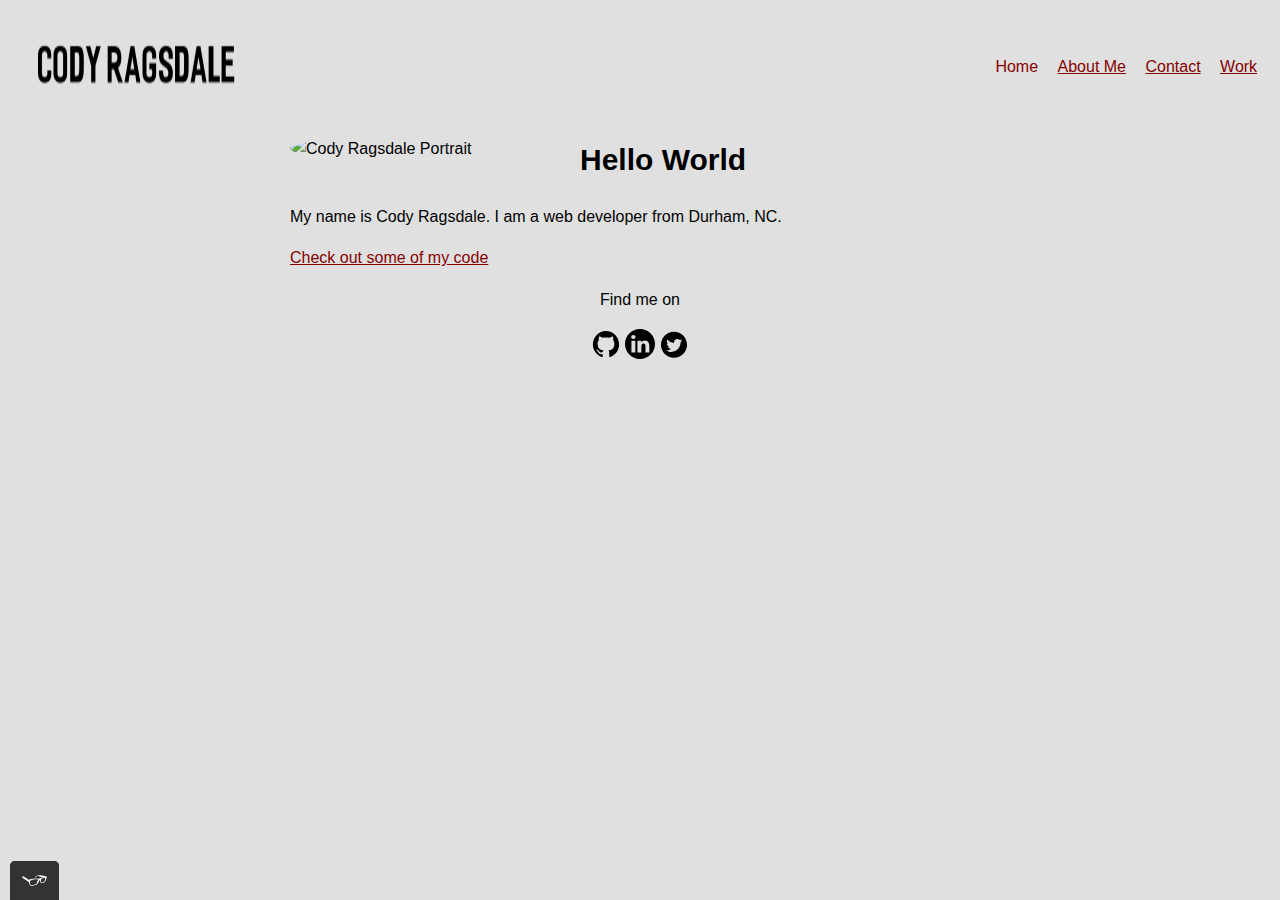
==== index.html @ e0bf7645 "Initial commit" ====
<!DOCTYPE html>

<html>
  <head>
    <meta
      charset="utf-8"
      name="viewport"
      content="width=device-width, initial-scale=1"
    />
    <title>Cody Ragsdale</title>
    <link rel="shortcut icon" href="favicon-32x32.png" />
    <link
      rel="stylesheet"
      href="https://cdnjs.cloudflare.com/ajax/libs/normalize/8.0.1/normalize.min.css"
      integrity="sha512-NhSC1YmyruXifcj/KFRWoC561YpHpc5Jtzgvbuzx5VozKpWvQ+4nXhPdFgmx8xqexRcpAglTj9sIBWINXa8x5w=="
      crossorigin="anonymous"
      referrerpolicy="no-referrer"
    />
    <link rel="preconnect" href="https://fonts.googleapis.com" />
    <link rel="preconnect" href="https://fonts.gstatic.com" crossorigin />
    <link
      href="https://fonts.googleapis.com/css2?family=Cormorant+Garamond&display=swap"
      rel="stylesheet"
    />
    <link rel="stylesheet" type="text/css" href="css/style.production.css" />
  </head>

  <body>
    <header class="page-header">
      <!--LOGO GOES HERE-->
      <img src="img/nameblockSMOL.png" alt="Logo" class="page-header_item" />
      <nav class="main-navigation page-header_item">
        <ul role="menubar" class="navigation-list">
          <li role="presentation">
            <a
              href="index.html"
              role="menuitem"
              class="navigation-list_item navigation-list_item--active"
              >Home</a
            >
          </li>
          <li role="presentation">
            <a href="about.html" role="menuitem" class="navigation-list_item"
              >About Me</a
            >
          </li>
          <li role="presentation">
            <a href="contact.html" role="menuitem" class="navigation-list_item"
              >Contact</a
            >
          </li>
          <li role="presentation">
            <a href="work.html" role="menuitem" class="navigation-list__item"
              >Work</a
            >
          </li>
        </ul>
      </nav>
    </header>
    <div class="profile">
      <img
        src="RANDO/uglymugSQUARE.png"
        class="profile_portrait"
        alt="Cody Ragsdale Portrait"
      />
      <h1>Hello World</h1>
      <p>
        My name is Cody Ragsdale. I am a <span>web</span> developer from Durham,
        NC.
      </p>
      <a href="#">Check out some of my code</a>
    </div>

    <!--- BUTTON CODE
            <div>
            <button class="button">Default Button</button>

            <button class="button_secondary">Secondary Button</button>
        </div>
        -->

    <footer class="page-footer">
      <p>Find me on</p>
      <div class="social-media">
        <img src="img/githubicon.svg" alt="Github" />
        <img src="img/linkedinicon.svg" alt="LinkedIn" />
        <img src="img/twittericon.svg" alt="Twitter" />
      </div>
    </footer>

    <script src="js/tota11y.min.js"></script>
  </body>
</html>
---- css/style.production.css ----
/*
* Prefixed by https://autoprefixer.github.io
* PostCSS: v8.4.14,
* Autoprefixer: v10.4.7
* Browsers: last 2 version
*/

body {
    background-color: rgb(224, 224, 224);
}
body {
    font-family: 'Cormorant+Garamond', sans-serif;
    font-weight: 400;
    font-size: 16px;
    line-height: 1.6;
    -webkit-box-sizing: border-box;
            box-sizing: border-box;
    border: 10px;
    padding: 10px;
}

.profile {
    min-width: 360px;
    max-width: 700px;
    margin: 0 auto;
}

.profile_portrait {
    float: left;
    width:250px;
    margin-right: 40px;
    border-radius: 50%;
}

h1 {
    font-size: 30px;
    font-weight: 700;
}

h2 {
    font-size: 24px;
    font-weight: 700;
}

h3 {
    font-size: 18px;
    font-weight: 700;
}

a {
    color: #860202;
}

a:hover, a:focus {
    /*no underlining when hovering over a link*/
    text-decoration:none
}

a:active {
    /*selected link*/
    color: #00028a;
}

button {
    /*overwrites browser defaults and resets the border */
    border: none;
    display: inline-block;
    /*takes the font from the outer container*/
    font-family: inherit;
    /*styles the background color, font color, and text decoration (underline, etc.) of the button*/
    background-color: #860202;
    color: #fff;
    text-decoration: none;
    /*adds spacing to the button (this will be discussed more in-depth later) */
    padding: 10px;
    border-radius: 3px;
    /*gives the button a bottom border with a width of 2px, a type of solid and a color */
    border-bottom: 2px solid #000000;
    -webkit-transition: 0.2s opacity, 0.5s background-color;
    transition: 0.2s opacity, 0.5s background-color;
}

.button {
    /*overwrites browser defaults and resets the border */
    border: none;
    display: inline-block;
    /*takes the font from the outer container*/
    font-family: inherit;
    /*styles the background color, font color, and text decoration (underline, etc.) of the button*/
    background-color: #860202;
    color: #fff;
    text-decoration: none;
    /*adds spacing to the button (this will be discussed more in-depth later) */
    padding: 10px;
    border-radius: 3px;
    /*gives the button a bottom border with a width of 2px, a type of solid and a color */
    border-bottom: 2px solid #000000;
    -webkit-transition: 0.2s opacity, 0.5s background-color;
    transition: 0.2s opacity, 0.5s background-color;
}

button:hover {
    /* lets the mouse appear as a hand when hovering over the button */
    cursor: pointer;
    /*reduces the opacity of the button to 80% */
    opacity: 0.8;
    background-color: #000000;
}

button:focus {
    /* lets the mouse appear as a hand when hovering over the button */
    cursor: pointer;
    /*reduces the opacity of the button to 80% */
    opacity: 0.8;
    background-color: #000000;
}

.button:hover {
    /* lets the mouse appear as a hand when hovering over the button */
    cursor: pointer;
    /*reduces the opacity of the button to 80% */
    opacity: 0.8;
    background-color: #000000;
}

.button:focus {
    /* lets the mouse appear as a hand when hovering over the button */
    cursor: pointer;
    /*reduces the opacity of the button to 80% */
    opacity: 0.8;
    background-color: #000000;
}

.button_secondary {
    background-color:  #fcfcfc;
    color: #2b2b2b;
}

.page-footer {
    clear:both;
    display: -webkit-box;
    display: -ms-flexbox;
    display: flex;
    -webkit-box-orient: vertical;
    -webkit-box-direction: normal;
        -ms-flex-direction: column;
            flex-direction: column;
    text-align: center
}

.page-header {
    display: -webkit-box;
    display: -ms-flexbox;
    display: flex;
    width: 98%;
    padding: 20px;
}

.page-header_item {
    -webkit-box-flex: 0;
        -ms-flex: 0 1 200px;
            flex: 0 1 200px;
}

.page-header_item:last-child {
    -webkit-box-flex: 1;
        -ms-flex-positive: 1;
            flex-grow: 1;
    text-align: right;
}

.navigation-list {
    list-style-type: none;
}

.navigation-list li {
    display: inline-block;
    margin-left: 15px;
    -webkit-transition: background .25s;
    transition: background .25s;
}

.navigation-list li:hover {
    background: #c6c6c6;
    font-weight: bold;
}

.navigation-list_item--active {
    text-decoration: none;
}

/*FALLBACK FOR GRID*/
.grid_item {
    display: inline-block;
    width: 33%;
}
/*END FALLBACK*/

@supports (display:grid) {
.grid {
    display: -ms-grid;
    display: grid;
    -ms-grid-columns: 1fr 20px 1fr 20px 1fr 20px 1fr;
    grid-template-columns: 1fr 1fr 1fr 1fr;
    grid-gap: 20px
}
}
.grid_item {
    background-color: rgb(141, 141, 141);
    width: auto;
    min-height: auto;
    margin: 0;
    padding: 5px;
}

.grid_item:last-child {
    -ms-grid-column: 3;
    grid-column: 3/3;
    -ms-grid-row: 1;
    -ms-grid-row-span: 2;
    grid-row: 1/3;
}

@media all and (max-width: 500px) {
.grid {
    -ms-grid-columns: 1fr;
    grid-template-columns: 1fr;
}
}
@media all and (min-width: 500px) and (max-width: 750px){
.grid {
    -ms-grid-columns: 1fr 20px 1fr;
    grid-template-columns: 1fr 1fr;
}
}
@media all and (max-width: 750px) {
.grid {
    grid-gap:10px;
}
.grid_item:last-child {
    grid-column: auto / auto;
    grid-row: auto / auto;
}
h1 {
    font-size: 22px;
}
}

.abouttext {
    margin: auto;
    width: 50%;
    padding: 10px;
    text-align: center;
}

.aboutlist {
    padding: 0;
    list-style-type: none;
    text-align: center;
}

#about-picture {
    display: block;
    margin: 0 auto;
    width: 50%;
}

@-webkit-keyframes color-change {
    0% {
            fill: #edc655;
    }
    50% {
            fill: #fcffad;
    }
    100% {
            fill: #f76414;
    }
}

@keyframes color-change {
    0% {
            fill: #edc655;
    }
    50% {
            fill: #fcffad;
    }
    100% {
            fill: #f76414;
    }
}

@-webkit-keyframes cloud-move {
    from {
            -webkit-transform: translate(0, 50px);
                    transform: translate(0, 50px);
    }
    to {
            -webkit-transform: translate(200px, 50px);
                    transform: translate(200px, 50px);
    }
}

@keyframes cloud-move {
    from {
            -webkit-transform: translate(0, 50px);
                    transform: translate(0, 50px);
    }
    to {
            -webkit-transform: translate(200px, 50px);
                    transform: translate(200px, 50px);
    }
}

@-webkit-keyframes cloud-move-reverse {
    from {
            -webkit-transform: translate(446px, 48px);
                    transform: translate(446px, 48px);
    }
    to {
            -webkit-transform:translate(100px, 48px);
                    transform:translate(100px, 48px);
    }
}

@keyframes cloud-move-reverse {
    from {
            -webkit-transform: translate(446px, 48px);
                    transform: translate(446px, 48px);
    }
    to {
            -webkit-transform:translate(100px, 48px);
                    transform:translate(100px, 48px);
    }
}

.sun {
    -webkit-animation-duration: 4s;
            animation-duration: 4s;
    -webkit-animation-name: color-change;
            animation-name: color-change;
    -webkit-animation-iteration-count: infinite;
            animation-iteration-count: infinite;
    -webkit-animation-direction: alternate;
            animation-direction: alternate;
    -webkit-animation-timing-function: linear;
            animation-timing-function: linear;
}

.cloud-front {
    -webkit-animation: 30s cloud-move infinite alternate linear;
            animation: 30s cloud-move infinite alternate linear;
}

.cloud-back {
    -webkit-animation: 34s cloud-move-reverse infinite alternate linear;
            animation: 34s cloud-move-reverse infinite alternate linear;
}
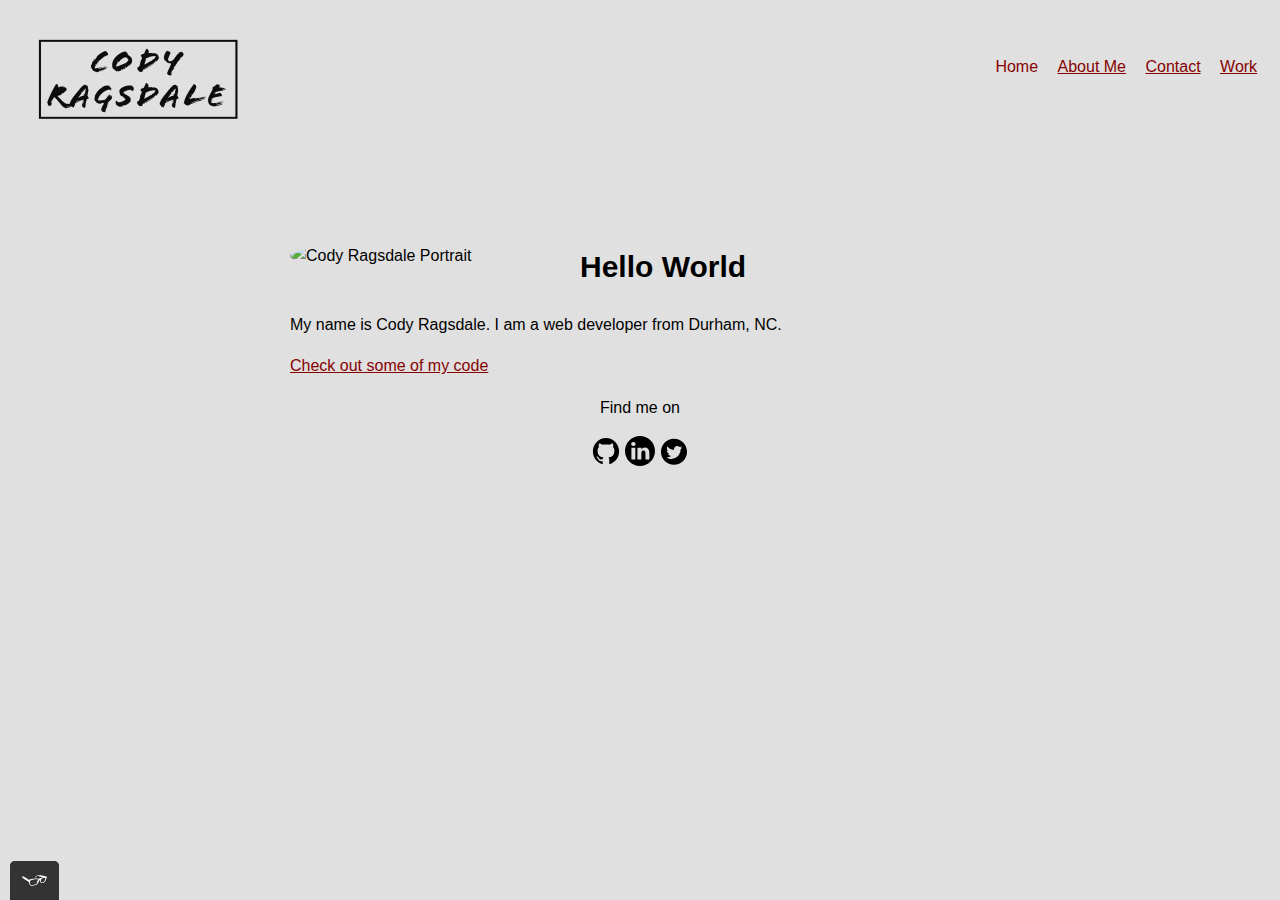
==== commit 33011dc7: "Finalize links, text, and images" ====
--- a/index.html
+++ b/index.html
@@ -7,8 +7,8 @@
       name="viewport"
       content="width=device-width, initial-scale=1"
     />
-    <title>Cody Ragsdale</title>
-    <link rel="shortcut icon" href="favicon-32x32.png" />
+    <title>Cody Ragsdale Portfolio Site</title>
+    <link rel="shortcut icon" href="namelogo32x32.ico" />
     <link
       rel="stylesheet"
       href="https://cdnjs.cloudflare.com/ajax/libs/normalize/8.0.1/normalize.min.css"
@@ -22,13 +22,15 @@
       href="https://fonts.googleapis.com/css2?family=Cormorant+Garamond&display=swap"
       rel="stylesheet"
     />
-    <link rel="stylesheet" type="text/css" href="css/style.production.css" />
+    <link rel="stylesheet" type="text/css" href="css/styles.css" />
   </head>
 
   <body>
     <header class="page-header">
       <!--LOGO GOES HERE-->
-      <img src="img/nameblockSMOL.png" alt="Logo" class="page-header_item" />
+      <a href="index.html"
+        ><img src="img/namelogoSMOL.png" alt="Logo" class="page-header_item"
+      /></a>
       <nav class="main-navigation page-header_item">
         <ul role="menubar" class="navigation-list">
           <li role="presentation">
@@ -57,6 +59,9 @@
         </ul>
       </nav>
     </header>
+    <br />
+    <br />
+    <br />
     <div class="profile">
       <img
         src="RANDO/uglymugSQUARE.png"
@@ -68,7 +73,9 @@
         My name is Cody Ragsdale. I am a <span>web</span> developer from Durham,
         NC.
       </p>
-      <a href="#">Check out some of my code</a>
+      <a href="https://github.com/CodyRagsdale" target="_none"
+        >Check out some of my code</a
+      >
     </div>
 
     <!--- BUTTON CODE
@@ -82,9 +89,17 @@
     <footer class="page-footer">
       <p>Find me on</p>
       <div class="social-media">
-        <img src="img/githubicon.svg" alt="Github" />
-        <img src="img/linkedinicon.svg" alt="LinkedIn" />
-        <img src="img/twittericon.svg" alt="Twitter" />
+        <a href="https://github.com/CodyRagsdale" target="_blank"
+          ><img src="img/githubicon.svg" alt="Github"
+        /></a>
+        <a
+          href="https://www.linkedin.com/in/cody-ragsdale-bb045625b/"
+          target="_blank"
+          ><img src="img/linkedinicon.svg" alt="LinkedIn"
+        /></a>
+        <a href="https://twitter.com/CodyRags" target="_blank"
+          ><img src="img/twittericon.svg" alt="Twitter"
+        /></a>
       </div>
     </footer>
 
--- a/css/styles.css
+++ b/css/styles.css
@@ -0,0 +1,261 @@
+:root {
+  --main-background: rgb(224, 224, 224);
+  --primary-color: #860202;
+  --secondary-color: #fcfcfc;
+  --dark-grey: #2b2b2b;
+  --black: #000000;
+  --white: #fff;
+  --sunstart: #edc655;
+  --sunmiddle: #fcffad;
+  --sunend: #f76414;
+  --gridbackground: rgb(141, 141, 141);
+  --activelink: #00028a;
+  --navhover: #c6c6c6;
+}
+
+body {
+  background-color: var(--main-background);
+}
+body {
+  font-family: "Cormorant+Garamond", sans-serif;
+  font-weight: 400;
+  font-size: 16px;
+  line-height: 1.6;
+  box-sizing: border-box;
+  border: 10px;
+  padding: 10px;
+}
+
+.profile {
+  min-width: 360px;
+  max-width: 700px;
+  margin: 0 auto;
+}
+
+.profile_portrait {
+  float: left;
+  width: 250px;
+  margin-right: 40px;
+  border-radius: 50%;
+}
+
+h1 {
+  font-size: 30px;
+  font-weight: 700;
+}
+
+h2 {
+  font-size: 24px;
+  font-weight: 700;
+}
+
+h3 {
+  font-size: 18px;
+  font-weight: 700;
+}
+
+a {
+  color: var(--primary-color);
+}
+
+a:hover,
+a:focus {
+  /*no underlining when hovering over a link*/
+  text-decoration: none;
+}
+
+a:active {
+  /*selected link*/
+  color: var(--activelink);
+}
+
+button,
+.button {
+  /*overwrites browser defaults and resets the border */
+  border: none;
+  display: inline-block;
+  /*takes the font from the outer container*/
+  font-family: inherit;
+  /*styles the background color, font color, and text decoration (underline, etc.) of the button*/
+  background-color: var(--primary-color);
+  color: var(--white);
+  text-decoration: none;
+  /*adds spacing to the button (this will be discussed more in-depth later) */
+  padding: 10px;
+  border-radius: 3px;
+  /*gives the button a bottom border with a width of 2px, a type of solid and a color */
+  border-bottom: 2px solid var(--black);
+  transition: 0.2s opacity, 0.5s background-color;
+}
+
+button:hover,
+button:focus,
+.button:hover,
+.button:focus {
+  /* lets the mouse appear as a hand when hovering over the button */
+  cursor: pointer;
+  /*reduces the opacity of the button to 80% */
+  opacity: 0.8;
+  background-color: var(--black);
+}
+
+.button_secondary {
+  background-color: var(--secondary-color);
+  color: var(--dark-grey);
+}
+
+.page-footer {
+  clear: both;
+  display: flex;
+  flex-direction: column;
+  text-align: center;
+}
+
+.page-header {
+  display: flex;
+  width: 98%;
+  padding: 20px;
+}
+
+.page-header_item {
+  flex: 0 1 200px;
+}
+
+.page-header_item:last-child {
+  flex-grow: 1;
+  text-align: right;
+}
+
+.navigation-list {
+  list-style-type: none;
+}
+
+.navigation-list li {
+  display: inline-block;
+  margin-left: 15px;
+  transition: background 0.25s;
+}
+
+.navigation-list li:hover {
+  background: var(--navhover);
+  font-weight: bold;
+}
+
+.navigation-list_item--active {
+  text-decoration: none;
+}
+
+/*FALLBACK FOR GRID*/
+.grid_item {
+  display: inline-block;
+  width: 33%;
+}
+/*END FALLBACK*/
+
+@supports (display: grid) {
+  .grid {
+    display: grid;
+    grid-template-columns: 1fr 1fr 1fr 1fr;
+    grid-gap: 20px;
+  }
+}
+.grid_item {
+  background-color: var(--gridbackground);
+  width: auto;
+  min-height: auto;
+  margin: 0;
+  padding: 5px;
+}
+
+.grid_item:last-child {
+  grid-column: 3/3;
+  grid-row: 1/3;
+}
+
+@media all and (max-width: 500px) {
+  .grid {
+    grid-template-columns: 1fr;
+  }
+}
+@media all and (min-width: 500px) and (max-width: 750px) {
+  .grid {
+    grid-template-columns: 1fr 1fr;
+  }
+}
+@media all and (max-width: 750px) {
+  .grid {
+    grid-gap: 10px;
+  }
+  .grid_item:last-child {
+    grid-column: auto / auto;
+    grid-row: auto / auto;
+  }
+  h1 {
+    font-size: 22px;
+  }
+}
+
+.abouttext {
+  margin: auto;
+  width: 50%;
+  padding: 10px;
+  text-align: center;
+}
+
+.aboutlist {
+  padding: 0;
+  list-style-type: none;
+  text-align: center;
+}
+
+#about-picture {
+  display: block;
+  margin: 0 auto;
+  width: 50%;
+}
+
+@keyframes color-change {
+  0% {
+    fill: var(--sunstart);
+  }
+  50% {
+    fill: var(--sunmiddle);
+  }
+  100% {
+    fill: var(--sunend);
+  }
+}
+
+@keyframes cloud-move {
+  from {
+    transform: translate(0, 50px);
+  }
+  to {
+    transform: translate(200px, 50px);
+  }
+}
+
+@keyframes cloud-move-reverse {
+  from {
+    transform: translate(446px, 48px);
+  }
+  to {
+    transform: translate(100px, 48px);
+  }
+}
+
+.sun {
+  animation-duration: 4s;
+  animation-name: color-change;
+  animation-iteration-count: infinite;
+  animation-direction: alternate;
+  animation-timing-function: linear;
+}
+
+.cloud-front {
+  animation: 30s cloud-move infinite alternate linear;
+}
+
+.cloud-back {
+  animation: 34s cloud-move-reverse infinite alternate linear;
+}
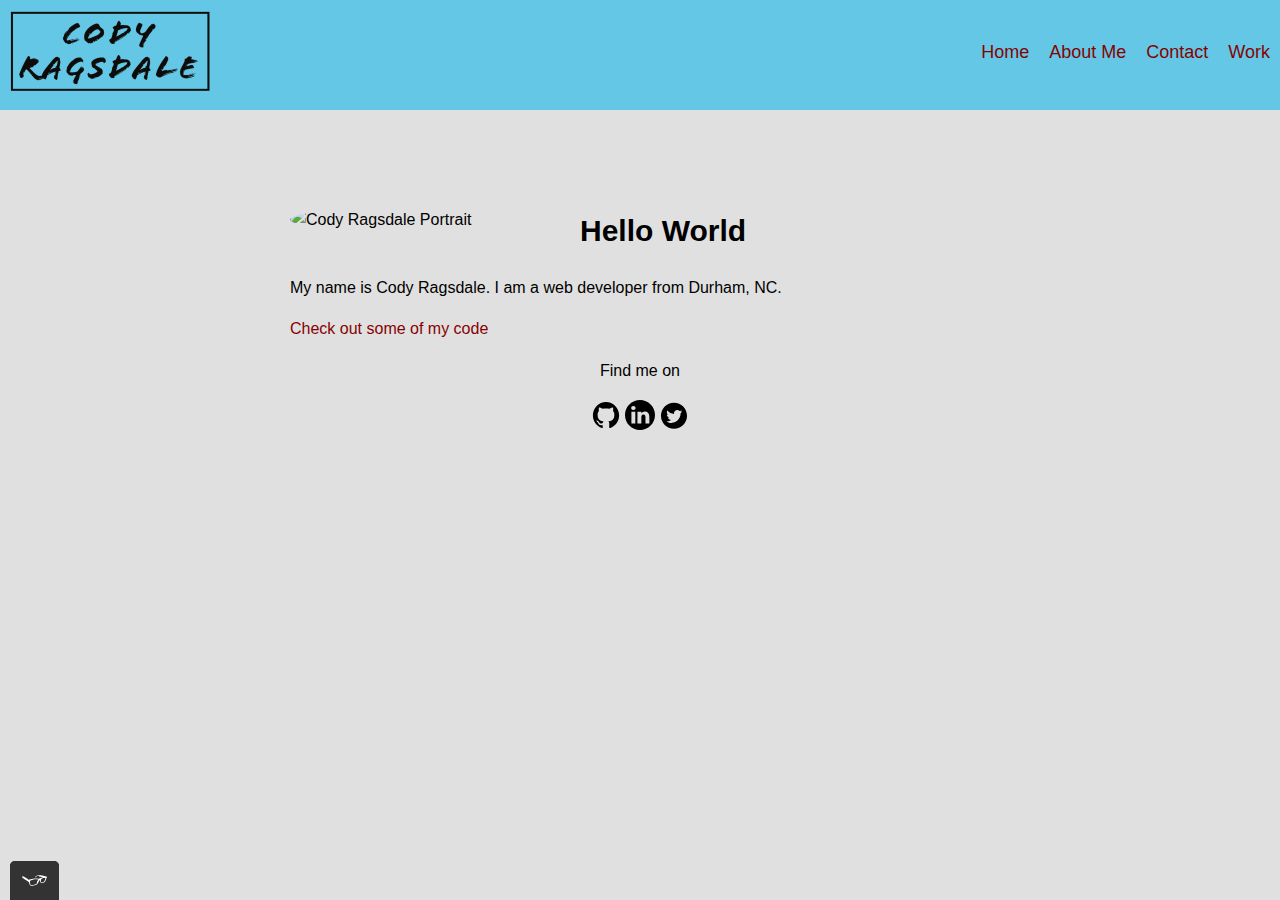
==== commit bed5594c: "Update all pages to use production CSS file" ====
--- a/index.html
+++ b/index.html
@@ -22,7 +22,7 @@
       href="https://fonts.googleapis.com/css2?family=Cormorant+Garamond&display=swap"
       rel="stylesheet"
     />
-    <link rel="stylesheet" type="text/css" href="css/styles.css" />
+    <link rel="stylesheet" type="text/css" href="css/style.production.css" />
   </head>
 
   <body>
--- a/css/style.production.css
+++ b/css/style.production.css
@@ -0,0 +1,436 @@
+/*
+* Prefixed by https://autoprefixer.github.io
+* PostCSS: v8.4.14,
+* Autoprefixer: v10.4.7
+* Browsers: last 4 version
+*/
+
+:root {
+  --main-background: rgb(224, 224, 224);
+  --primary-color: #860202;
+  --secondary-color: #fcfcfc;
+  --dark-grey: #2b2b2b;
+  --black: #000000;
+  --white: #fff;
+  --sunstart: #edc655;
+  --sunmiddle: #fcffad;
+  --sunend: #f76414;
+  --gridbackground: rgb(141, 141, 141);
+  --activelink: #00028a;
+  --navhover: #c6c6c6;
+}
+
+body {
+  background-color: var(--main-background);
+}
+body {
+  font-family: "Cormorant+Garamond", sans-serif;
+  font-weight: 400;
+  font-size: 16px;
+  line-height: 1.6;
+  -webkit-box-sizing: border-box;
+  box-sizing: border-box;
+  border: 50px;
+  padding: 0px;
+  margin: 0;
+}
+
+.profile {
+  min-width: 360px;
+  max-width: 700px;
+  margin: 0 auto;
+}
+
+.profile_portrait {
+  float: left;
+  width: 250px;
+  margin-right: 40px;
+  border-radius: 50%;
+}
+
+h1 {
+  font-size: 30px;
+  font-weight: 700;
+}
+
+h2 {
+  font-size: 24px;
+  font-weight: 700;
+}
+
+h3 {
+  font-size: 18px;
+  font-weight: 700;
+}
+
+a {
+  color: var(--primary-color);
+  text-decoration: none;
+}
+
+a:hover,
+a:focus {
+  /*no underlining when hovering over a link*/
+  text-decoration: none;
+}
+
+a:active {
+  /*selected link*/
+  color: var(--activelink);
+}
+
+button,
+.button {
+  /*overwrites browser defaults and resets the border */
+  border: none;
+  display: inline-block;
+  /*takes the font from the outer container*/
+  font-family: inherit;
+  /*styles the background color, font color, and text decoration (underline, etc.) of the button*/
+  background-color: var(--primary-color);
+  color: var(--white);
+  text-decoration: none;
+  /*adds spacing to the button (this will be discussed more in-depth later) */
+  padding: 10px;
+  border-radius: 3px;
+  /*gives the button a bottom border with a width of 2px, a type of solid and a color */
+  border-bottom: 2px solid var(--black);
+  -webkit-transition: 0.2s opacity, 0.5s background-color;
+  -o-transition: 0.2s opacity, 0.5s background-color;
+  transition: 0.2s opacity, 0.5s background-color;
+  -webkit-animation: flip 2s 1;
+  animation: flip 2s 1;
+  -webkit-animation-delay: calc(2s * var(--i));
+  animation-delay: calc(2s * var(--i));
+}
+
+button:hover,
+button:focus,
+.button:hover,
+.button:focus {
+  /* lets the mouse appear as a hand when hovering over the button */
+  cursor: pointer;
+  /*reduces the opacity of the button to 80% */
+  opacity: 0.8;
+  background-color: var(--black);
+  color: var(--white);
+}
+
+.button_secondary {
+  background-color: var(--secondary-color);
+  color: var(--dark-grey);
+}
+
+.page-footer {
+  clear: both;
+  display: -webkit-box;
+  display: -ms-flexbox;
+  display: flex;
+  -webkit-box-orient: vertical;
+  -webkit-box-direction: normal;
+  -ms-flex-direction: column;
+  flex-direction: column;
+  text-align: center;
+}
+
+.page-header {
+  display: -webkit-box;
+  display: -ms-flexbox;
+  display: flex;
+  width: 100%;
+  padding: 10px;
+  border: 100px;
+  background-color: rgb(100, 199, 230);
+  font-size: 18px;
+}
+
+.page-header_item {
+  -webkit-box-flex: 0;
+  -ms-flex: 0 1 200px;
+  flex: 0 1 200px;
+}
+
+.page-header_item:last-child {
+  -webkit-box-flex: 1;
+  -ms-flex-positive: 1;
+  flex-grow: 1;
+  text-align: right;
+  margin-right: 10px;
+}
+
+.navigation-list {
+  list-style-type: none;
+  text-decoration: none;
+  padding: 10px;
+}
+
+.navigation-list li {
+  display: inline-block;
+  margin-left: 15px;
+  -webkit-transition: all 0.2s ease-in-out;
+  -o-transition: all 0.2s ease-in-out;
+  transition: all 0.2s ease-in-out;
+}
+
+.navigation-list li:hover {
+  -webkit-transform: scale(1.1);
+  -ms-transform: scale(1.1);
+  transform: scale(1.1);
+}
+
+.navigation-list_item--active {
+  text-decoration: none;
+}
+
+/*FALLBACK FOR GRID*/
+.grid_item {
+  display: inline-block;
+  width: 33%;
+}
+/*END FALLBACK*/
+
+@supports (display: grid) {
+  .grid {
+    display: -ms-grid;
+    display: grid;
+    -ms-grid-columns: 1fr 20px 1fr 20px 1fr 20px 1fr;
+    grid-template-columns: 1fr 1fr 1fr 1fr;
+    grid-gap: 20px;
+  }
+}
+.grid_item {
+  background-color: var(--gridbackground);
+  width: auto;
+  min-height: auto;
+  margin: 0;
+  padding: 5px;
+  border-radius: 15px;
+}
+
+.grid_item:last-child {
+  -ms-grid-column: 3;
+  grid-column: 3/3;
+  -ms-grid-row: 1;
+  -ms-grid-row-span: 2;
+  grid-row: 1/3;
+}
+
+@media all and (max-width: 500px) {
+  .grid {
+    -ms-grid-columns: 1fr;
+    grid-template-columns: 1fr;
+  }
+}
+@media all and (min-width: 500px) and (max-width: 750px) {
+  .grid {
+    -ms-grid-columns: 1fr 20px 1fr;
+    grid-template-columns: 1fr 1fr;
+  }
+}
+@media all and (max-width: 750px) {
+  .grid {
+    grid-gap: 10px;
+  }
+  .grid_item:last-child {
+    grid-column: auto / auto;
+    grid-row: auto / auto;
+  }
+  h1 {
+    font-size: 22px;
+  }
+}
+
+.abouttext {
+  margin: auto;
+  width: 50%;
+  padding: 10px;
+  text-align: center;
+}
+
+.aboutlist {
+  padding: 0;
+  list-style-type: none;
+  text-align: center;
+}
+
+#about-picture {
+  display: block;
+  margin: 0 auto;
+  width: 50%;
+}
+
+@-webkit-keyframes color-change {
+  0% {
+    fill: var(--sunstart);
+  }
+  50% {
+    fill: var(--sunmiddle);
+  }
+  100% {
+    fill: var(--sunend);
+  }
+}
+
+@keyframes color-change {
+  0% {
+    fill: var(--sunstart);
+  }
+  50% {
+    fill: var(--sunmiddle);
+  }
+  100% {
+    fill: var(--sunend);
+  }
+}
+
+@-webkit-keyframes cloud-move {
+  from {
+    -webkit-transform: translate(0, 50px);
+    transform: translate(0, 50px);
+  }
+  to {
+    -webkit-transform: translate(200px, 50px);
+    transform: translate(200px, 50px);
+  }
+}
+
+@keyframes cloud-move {
+  from {
+    -webkit-transform: translate(0, 50px);
+    transform: translate(0, 50px);
+  }
+  to {
+    -webkit-transform: translate(200px, 50px);
+    transform: translate(200px, 50px);
+  }
+}
+
+@-webkit-keyframes cloud-move-reverse {
+  from {
+    -webkit-transform: translate(446px, 48px);
+    transform: translate(446px, 48px);
+  }
+  to {
+    -webkit-transform: translate(100px, 48px);
+    transform: translate(100px, 48px);
+  }
+}
+
+@keyframes cloud-move-reverse {
+  from {
+    -webkit-transform: translate(446px, 48px);
+    transform: translate(446px, 48px);
+  }
+  to {
+    -webkit-transform: translate(100px, 48px);
+    transform: translate(100px, 48px);
+  }
+}
+
+.sun {
+  -webkit-animation-duration: 4s;
+  animation-duration: 4s;
+  -webkit-animation-name: color-change;
+  animation-name: color-change;
+  -webkit-animation-iteration-count: infinite;
+  animation-iteration-count: infinite;
+  -webkit-animation-direction: alternate;
+  animation-direction: alternate;
+  -webkit-animation-timing-function: linear;
+  animation-timing-function: linear;
+}
+
+.cloud-front {
+  -webkit-animation: 30s cloud-move infinite alternate linear;
+  animation: 30s cloud-move infinite alternate linear;
+}
+
+.cloud-back {
+  -webkit-animation: 34s cloud-move-reverse infinite alternate linear;
+  animation: 34s cloud-move-reverse infinite alternate linear;
+}
+
+input[type="text"],
+input[type="tel"],
+input[type="email"],
+textarea {
+  width: 100%; /* Full width */
+  padding: 12px; /* Some padding */
+  border: 1px solid #ccc; /* Gray border */
+  border-radius: 4px; /* Rounded borders */
+  -webkit-box-sizing: border-box;
+  box-sizing: border-box; /* Make sure that padding and width stays in place */
+  margin-top: 6px; /* Add a top margin */
+  margin-bottom: 16px; /* Bottom margin */
+  resize: vertical; /* Allow the user to vertically resize the textarea (not horizontally) */
+}
+
+input[type="submit"] {
+  background-color: var(--primary-color);
+  color: white;
+  padding: 12px 20px;
+  border: none;
+  border-radius: 4px;
+  cursor: pointer;
+  -webkit-animation: flip 2s 1;
+  animation: flip 2s 1;
+  -webkit-animation-delay: calc(2s * var(--i));
+  animation-delay: calc(2s * var(--i));
+}
+
+/*flip animation for use with buttons*/
+@-webkit-keyframes flip {
+  0%,
+  80% {
+    -webkit-transform: rotateY(360deg);
+    transform: rotateY(360deg);
+  }
+}
+@keyframes flip {
+  0%,
+  80% {
+    -webkit-transform: rotateY(360deg);
+    transform: rotateY(360deg);
+  }
+}
+
+input[type="submit"]:hover {
+  background-color: #90ee90;
+  color: var(--black);
+  -webkit-transform: scaleX(1.1);
+  -ms-transform: scaleX(1.1);
+  transform: scaleX(1.1);
+}
+
+/* Add some padding around the form */
+.contact-container {
+  display: -ms-grid;
+  display: grid;
+  -webkit-box-align: center;
+  -ms-flex-align: center;
+  align-items: center;
+  justify-items: center;
+  padding: 50px 100px;
+}
+
+standard-label,
+input,
+textarea {
+  display: block;
+  width: 100%;
+}
+
+#workheading {
+  text-align: center;
+}
+
+.contact-text {
+  text-align: center;
+  font-size: 24;
+  border-style: 5px groove var(--primary-color);
+}
+
+html,
+body {
+  overflow-x: hidden;
+}
